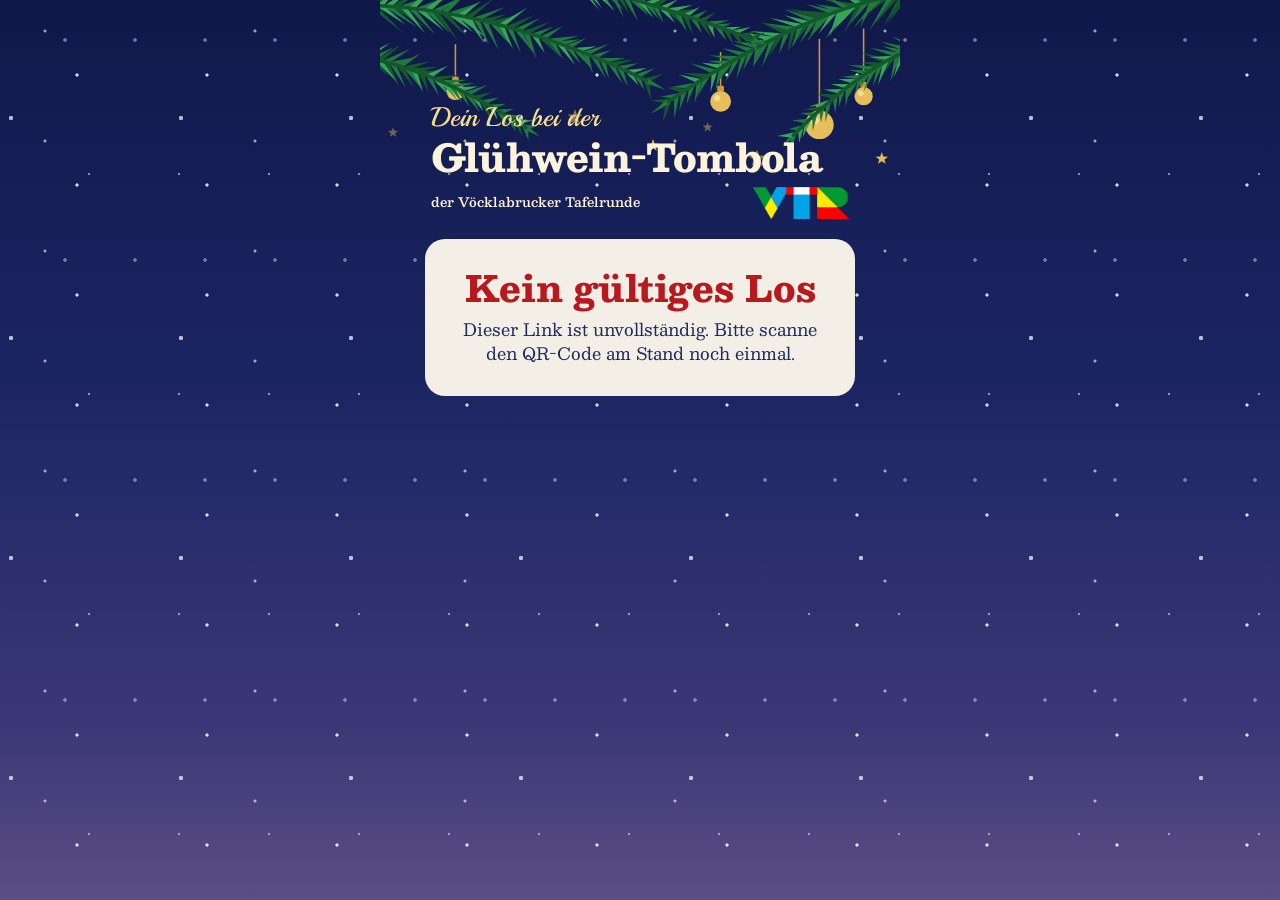
==== los.html @ bdd53aec "Glühwein-Tombola: Stand-App, Los-Seite und Gewinnerliste Co-Authored-By: Claude Fable 5.2 <noreply@a" ====
<!doctype html>
<html lang="de">
<head>
<meta charset="utf-8">
<meta name="viewport" content="width=device-width, initial-scale=1, viewport-fit=cover">
<meta name="theme-color" content="#10184A">
<meta name="robots" content="noindex">
<title>Dein Los</title>
<link rel="stylesheet" href="stil.css">
</head>
<body class="los">

<img class="zweige" src="motive/himmel.svg" alt="">

<header class="los-kopf">
  <p class="schwung">Dein Los bei der</p>
  <h1 class="block" id="titel">Tombola</h1>
  <p class="verein"><span id="verein"></span><img class="logo" src="motive/vtr-logo.png" alt="Logo VTR" width="502" height="168"></p>
</header>

<main class="karte ticket" id="karte" hidden>
  <div class="abriss">
    <span class="wort schwung">Dein Los</span>
    <span class="block ziffern" id="nr"></span>
  </div>

  <div class="rubbelfeld">
    <div class="ergebnis" id="ergebnis" aria-hidden="true">
      <div class="funken"><i></i><i></i><i></i><i></i><i></i><i></i><i></i><i></i></div>
      <div class="blasen"><i></i><i></i><i></i><i></i><i></i><i></i></div>
      <div class="motiv" id="motiv"></div>
      <div class="worte">
        <p class="dach" id="dach"></p>
        <p class="gross block" id="gross"></p>
        <p class="klein" id="klein" hidden></p>
      </div>
    </div>
    <canvas id="decke" aria-label="Rubbelfeld"></canvas>
  </div>
  <button class="antippen" id="antippen">Lieber antippen als rubbeln</button>

  <div class="details" id="details" hidden></div>
  <div class="fuss"><span>Prüfcode <b id="pruef"></b></span><span id="fussNr"></span></div>
  <div aria-live="polite" id="ansage" style="position:absolute;left:-9999px"></div>
</main>

<main class="karte" id="fehler" hidden>
  <div class="fehler">
    <p class="block">Kein gültiges Los</p>
    <p>Dieser Link ist unvollständig. Bitte scanne den QR-Code am Stand noch einmal.</p>
  </div>
</main>

<canvas id="konfetti" aria-hidden="true"></canvas>

<script src="daten.js"></script>
<script src="logik.js"></script>
<script src="los.js"></script>
</body>
</html>
---- stil.css ----
/* Aussehen wie der Flyer zum Glühweinstand: Nachtblau, Rot, Creme und Gold,
   Tannenzweige mit goldenen Kugeln, kräftige Blockschrift und eine Schreibschrift. */

@font-face { font-family: "Besley"; src: url("fonts/Besley-VF.ttf"); font-weight: 400 900; font-style: normal; font-display: swap; }
@font-face { font-family: "Playball"; src: url("fonts/Playball-Regular.ttf"); font-weight: 400; font-style: normal; font-display: swap; }

:root {
  --f-nacht: #1D2A5C;
  --f-nacht-tief: #10184A;
  --f-rot: #B8191F;
  --f-rot-tief: #97131A;
  --f-creme: #F3EFE6;
  --f-creme-hell: #FBF3DC;
  --f-papier: #FBF8F0;
  --f-gold: #E6BE5A;
  --f-gold-hell: #F6DC8C;
  --f-tanne: #1F7A3D;
  --f-tanne-tief: #14592C;
  --f-matt: #59628A;
  --f-linie: rgba(29, 42, 92, 0.16);
  --f-fokus: #00A2E8;
}

* { box-sizing: border-box; margin: 0; padding: 0; }
html { -webkit-text-size-adjust: 100%; }
body {
  background: var(--f-creme);
  color: var(--f-nacht);
  font-family: "Besley", Georgia, serif;
  font-size: 18px;
  line-height: 1.45;
  font-variant-numeric: lining-nums;
  min-height: 100vh;
  min-height: 100dvh;
}
button, input { font: inherit; color: inherit; }
[hidden] { display: none !important; }

.block { font-family: "Besley", Georgia, serif; font-weight: 800; line-height: 1.05; }
.schwung { font-family: "Playball", Georgia, serif; font-weight: 400; }
.matt { color: var(--f-matt); }
.ziffern { font-variant-numeric: lining-nums; }

/* ---------- Knöpfe ---------- */
.knopf {
  display: inline-flex; align-items: center; justify-content: center; gap: 0.5em;
  min-height: 52px; padding: 0.45em 1.2em;
  border: 2px solid var(--f-nacht); border-radius: 12px;
  background: var(--f-papier); color: var(--f-nacht);
  font-weight: 700; font-size: 1em;
  cursor: pointer; touch-action: manipulation;
  transition: transform 0.06s, filter 0.06s;
}
.knopf:active:not(:disabled) { transform: translateY(2px); filter: brightness(0.92); }
.knopf:disabled { opacity: 0.45; cursor: default; }
.knopf:focus-visible, .reiter button:focus-visible, input:focus-visible { outline: 3px solid var(--f-fokus); outline-offset: 3px; }
.knopf.rot { background: var(--f-rot); border-color: var(--f-rot); color: var(--f-creme-hell); }
.knopf.leise { min-height: 44px; border-width: 1.5px; border-color: rgba(29, 42, 92, 0.4); background: transparent; font-weight: 600; }

/* ============================================================ STAND */

/* Kopf: Nachthimmel mit Schnee, oben eine Girlande aus Tannenzweigen, unten eine Schneekante */
.stand .kopf {
  position: relative;
  display: flex; flex-wrap: wrap; align-items: flex-end; justify-content: space-between; gap: 14px 24px;
  padding: 64px clamp(16px, 3vw, 32px) 34px;
  color: var(--f-creme-hell);
  background:
    url("motive/girlande.svg") top center / max(100%, 900px) auto no-repeat,
    radial-gradient(circle, rgba(255, 255, 255, 0.8) 1.3px, transparent 1.9px) 12px 20px / 130px 110px,
    radial-gradient(circle, rgba(255, 255, 255, 0.5) 1px, transparent 1.6px) 44px 64px / 90px 70px,
    radial-gradient(circle, rgba(255, 255, 255, 0.6) 1.7px, transparent 2.3px) 96px 8px / 170px 90px,
    linear-gradient(180deg, #10184A 0%, #1F2A68 65%, #353577 100%);
}
.stand .kopf::after {
  content: ""; position: absolute; left: 0; right: 0; bottom: -1px; height: 20px;
  background: url("data:image/svg+xml,%3Csvg xmlns='http://www.w3.org/2000/svg' viewBox='0 0 1200 20' preserveAspectRatio='none'%3E%3Cpath fill='%23F3EFE6' d='M0,20V11C140,1 300,17 480,9S820,2 1000,10s150,4 200,1V20Z'/%3E%3C/svg%3E") bottom center / 100% 100% no-repeat;
}
.marke { display: flex; align-items: center; gap: 14px; }
.marke .logo { display: block; height: 44px; width: auto; }
.marke .schwung { font-size: 23px; line-height: 1; color: var(--f-gold-hell); }
.marke h1 { font-size: clamp(24px, 3.3vw, 36px); letter-spacing: -0.02em; white-space: nowrap; margin-top: 4px; }

.reiter { display: flex; gap: 4px; padding: 5px; border-radius: 999px; background: rgba(255, 255, 255, 0.13); }
.reiter button {
  min-height: 46px; padding: 0 1em; border: 0; border-radius: 999px; background: transparent; color: var(--f-creme-hell);
  font-weight: 700; font-size: 0.94em; cursor: pointer; touch-action: manipulation;
}
.reiter button[aria-selected="true"] { background: var(--f-creme-hell); color: var(--f-nacht); }
/* Am Handy: Titel und Reiter verkleinern, damit beides in die Breite passt */
@media (max-width: 560px) {
  .marke .logo { height: 32px; }
  .marke .schwung { font-size: 19px; }
  .marke h1 { font-size: calc((100vw - 150px) / 10.6); }
  .reiter { width: 100%; }
  .reiter button { flex: 1; padding: 0 0.3em; font-size: 0.8em; }
}

.hinweis {
  margin: 16px clamp(16px, 3vw, 32px) 0; padding: 12px 16px;
  border: 1.5px solid var(--f-linie); border-left: 8px solid var(--f-gold); border-radius: 14px; background: var(--f-papier);
  display: flex; flex-wrap: wrap; align-items: center; justify-content: space-between; gap: 10px 20px;
}
.hinweis.warn { border-left-color: var(--f-rot); }

.stand main { padding: clamp(16px, 3vw, 32px); max-width: 1100px; margin: 0 auto; }
.stand h2 { font-size: 0.95em; font-weight: 800; text-transform: uppercase; letter-spacing: 0.08em; color: var(--f-rot); margin: 30px 0 10px; }
.stand p.text { max-width: 62ch; margin: 8px 0; }

/* Verkauf: der große Knopf ist ein rotes Ticket wie am Flyer */
.verkauf-knopf {
  position: relative;
  display: flex; flex-direction: column; align-items: center; justify-content: center; gap: 10px;
  width: 100%; min-height: clamp(180px, 32vh, 300px);
  border: 0; border-radius: 24px;
  background: linear-gradient(180deg, #C4222A, var(--f-rot) 55%, var(--f-rot-tief)); color: var(--f-creme-hell);
  cursor: pointer; touch-action: manipulation;
  transition: transform 0.06s, filter 0.06s;
  -webkit-mask: radial-gradient(circle 20px at 0 50%, transparent 19px, #000 19.6px), radial-gradient(circle 20px at 100% 50%, transparent 19px, #000 19.6px);
  -webkit-mask-composite: source-in;
  mask: radial-gradient(circle 20px at 0 50%, transparent 19px, #000 19.6px), radial-gradient(circle 20px at 100% 50%, transparent 19px, #000 19.6px);
  mask-composite: intersect;
}
.verkauf-knopf::before { content: ""; position: absolute; inset: 14px 34px; border: 3px dashed rgba(251, 243, 220, 0.5); border-radius: 14px; pointer-events: none; }
.verkauf-knopf:active { transform: scale(0.99); filter: brightness(0.9); }
.verkauf-knopf:focus-visible { outline: 4px solid var(--f-gold-hell); outline-offset: -10px; }
.verkauf-knopf .block { font-size: clamp(34px, 9.2vw, 96px); }
.verkauf-knopf .preis { font-family: "Playball", Georgia, serif; font-size: clamp(24px, 3.6vw, 38px); line-height: 1; color: var(--f-gold-hell); }

.zahlen { display: grid; grid-template-columns: repeat(auto-fit, minmax(124px, 1fr)); gap: 14px; margin-top: 28px; }
.zahl { border: 1.5px solid var(--f-linie); border-radius: 16px; padding: 12px 16px; background: var(--f-papier); }
.zahl b { display: block; font-weight: 800; font-size: 40px; line-height: 1.05; }
.zahl span { font-size: 0.82em; color: var(--f-matt); }

.liste { list-style: none; border: 1.5px solid var(--f-linie); border-radius: 16px; background: var(--f-papier); overflow: hidden; }
.liste li { display: flex; align-items: center; justify-content: space-between; gap: 12px; padding: 10px 16px; }
.liste li + li { border-top: 1px solid var(--f-linie); }
.liste .leer { color: var(--f-matt); }
.liste .storno { text-decoration: line-through; color: var(--f-matt); }
.liste .nr { font-weight: 800; min-width: 5.2em; }
.liste .zeit { color: var(--f-matt); min-width: 3.6em; }
.liste .erg { flex: 1; }
.marke-g { color: var(--f-rot); font-weight: 700; }

/* Ziehung */
.toepfe { display: grid; grid-template-columns: repeat(auto-fit, minmax(320px, 1fr)); gap: 18px; }
.topf { border: 1.5px solid var(--f-linie); border-top: 8px solid var(--f-nacht); border-radius: 18px; background: var(--f-papier); padding: 16px 18px 18px; display: flex; flex-direction: column; gap: 10px; }
.topf h3 { font-size: 1.2em; font-weight: 800; line-height: 1.2; }
.topf .gezogen { list-style: none; display: flex; flex-direction: column; gap: 8px; }
.topf .gezogen li { display: flex; flex-wrap: wrap; align-items: center; justify-content: space-between; gap: 8px 10px; border-top: 2px dashed rgba(29, 42, 92, 0.3); padding-top: 8px; }
.topf .gezogen .nummer { font-weight: 800; font-size: 32px; line-height: 1.05; white-space: nowrap; color: var(--f-rot); }
.topf .gezogen .knopf { white-space: nowrap; padding: 0.3em 0.9em; font-size: 0.9em; }
.topf .knopf { margin-top: auto; }

.zeile { display: flex; flex-wrap: wrap; align-items: end; gap: 12px; margin: 10px 0; }
.feld { display: flex; flex-direction: column; gap: 4px; font-size: 0.86em; font-weight: 700; }
.feld input {
  min-height: 48px; padding: 0 12px; font-size: 1.15em; font-weight: 500;
  border: 2px solid rgba(29, 42, 92, 0.35); border-radius: 10px; background: #fff; width: 9em;
}
.feld input.breit { width: min(32em, 80vw); }
.feld input.kurz { width: 6em; }
.ergebnis-zeile { margin-top: 8px; padding: 12px 16px; border: 1.5px solid var(--f-linie); border-left: 10px solid var(--f-matt); border-radius: 14px; background: var(--f-papier); font-weight: 700; }
.ergebnis-zeile.gut { border-left-color: var(--f-tanne); }
.ergebnis-zeile.schlecht { border-left-color: var(--f-rot); }

.tabelle { width: 100%; max-width: 640px; border-collapse: collapse; }
.tabelle th, .tabelle td { text-align: left; padding: 6px 10px 6px 0; }
.tabelle th { font-size: 0.78em; text-transform: uppercase; letter-spacing: 0.06em; color: var(--f-matt); }
.tabelle td.r, .tabelle th.r { text-align: right; }
.tabelle input { min-height: 44px; width: 5em; padding: 0 10px; border: 2px solid rgba(29, 42, 92, 0.35); border-radius: 10px; background: #fff; }

/* Dialoge */
dialog {
  margin: auto; border: 0; border-radius: 24px;
  background: var(--f-creme); color: var(--f-nacht);
  box-shadow: 0 24px 60px rgba(0, 0, 0, 0.45);
  max-width: min(94vw, 900px); max-height: 94vh; overflow: auto;
}
dialog::backdrop { background: rgba(16, 24, 74, 0.93); }
.frage { padding: 26px; width: min(88vw, 480px); }
.frage p { font-size: 1.08em; margin-bottom: 22px; }
.frage .zeile { justify-content: flex-end; margin: 0; }

.los-dialog { padding: clamp(16px, 3vw, 28px); display: grid; grid-template-columns: minmax(240px, 1.1fr) minmax(240px, 1fr); gap: clamp(16px, 3vw, 32px); align-items: stretch; }
@media (max-width: 640px) { .los-dialog { grid-template-columns: 1fr; } }
.qr-seite { display: flex; flex-direction: column; align-items: center; gap: 12px; text-align: center; }
.qr-seite .block { font-size: clamp(28px, 4.2vw, 42px); color: var(--f-rot); }
.qr { width: min(100%, 52vh, 420px); aspect-ratio: 1; padding: 10px; border: 1.5px solid var(--f-linie); border-radius: 16px; background: #fff; }
.qr svg { display: block; width: 100%; height: 100%; }
.link-zeile { font-size: 0.66em; color: var(--f-matt); word-break: break-all; max-width: 34em; }
.seller-seite { display: flex; flex-direction: column; gap: 14px; }
.losnummer { font-size: 1.05em; }
.losnummer b { font-weight: 800; font-size: 50px; line-height: 1.05; display: block; }
/* Das Ergebnis am Tablet liegt wie am Handy unter Goldfolie und zeigt danach dieselben Farben. */
.verdeckt {
  flex: 1; min-height: 150px; display: flex; flex-direction: column; align-items: center; justify-content: center; gap: 6px;
  border: 0; border-radius: 16px; text-align: center; padding: 16px; color: var(--f-nacht);
  background: repeating-linear-gradient(135deg, rgba(255, 255, 255, 0.2) 0 9px, transparent 9px 34px), linear-gradient(135deg, #F3D98C, #D7AC4A 50%, #EDCF7C);
  outline: 2.5px dashed rgba(29, 42, 92, 0.5); outline-offset: -10px;
  cursor: pointer; touch-action: manipulation; font-weight: 800; font-size: 1.15em;
}
.verdeckt small { font-weight: 600; font-size: 0.72em; }
.verdeckt .block { font-size: clamp(26px, 3.6vw, 40px); }
.verdeckt.offen { outline: 0; cursor: default; font-size: 1em; background: #E6E0D1; box-shadow: inset 0 0 0 3px rgba(29, 42, 92, 0.14); }
.verdeckt.offen .block { color: var(--f-rot); }
.verdeckt.offen.gewinn { box-shadow: none; color: var(--f-creme-hell); background: linear-gradient(180deg, #131B50, #2B3076); }
.verdeckt.offen.gewinn .block { color: var(--f-gold-hell); }
.verdeckt.offen[data-art="gluehwein"] { background: linear-gradient(180deg, #C4222A, var(--f-rot-tief)); }
.verdeckt.offen[data-art="bier"] { background: linear-gradient(180deg, #22843F, var(--f-tanne-tief)); }
.seller-seite .zeile { margin: 0; }
.seller-seite .zeile .knopf.rot { flex: 1; }

/* ============================================================== LOS */
/* Die Los-Seite fürs Kundenhandy folgt dem Flyer zum Glühweinstand:
   Nachthimmel mit Schnee, Tannenzweige mit goldenen Kugeln, rotes Ticket, cremefarbenes Papier. */

body.los {
  position: relative; overflow-x: hidden;
  display: flex; flex-direction: column; align-items: center;
  padding: 0 14px 48px;
  background: none; color: var(--f-creme-hell);
  font-size: 17px;
}
html:has(body.los) { background: #10184A; }
body.los::before {
  content: ""; position: fixed; inset: 0; z-index: -2;
  background: linear-gradient(180deg, #10184A 0%, #1B2562 42%, #3A3776 80%, #5C4E85 100%);
}
/* Schnee: drei Lagen Punkte, die langsam nach unten wandern */
body.los::after {
  content: ""; position: fixed; inset: -220px 0 0 0; z-index: -1; pointer-events: none;
  background-image:
    radial-gradient(circle, rgba(255, 255, 255, 0.85) 1.3px, transparent 1.9px),
    radial-gradient(circle, rgba(255, 255, 255, 0.5) 1px, transparent 1.6px),
    radial-gradient(circle, rgba(255, 255, 255, 0.7) 1.9px, transparent 2.5px),
    radial-gradient(circle, rgba(255, 255, 255, 0.6) 1.2px, transparent 1.8px),
    radial-gradient(circle, rgba(255, 255, 255, 0.4) 1.5px, transparent 2.1px);
  /* Die Höhen teilen alle 220px – so läuft der Schneefall ohne Sprung durch. */
  background-size: 130px 110px, 90px 220px, 170px 220px, 210px 110px, 70px 220px;
  background-position: 12px 20px, 44px 64px, 96px 8px, 150px 86px, 30px 150px;
  animation: schneien 16s linear infinite;
}
@keyframes schneien { to { transform: translateY(220px); } }

.los .zweige { position: absolute; top: 0; left: 50%; transform: translateX(-50%); width: min(100%, 520px); pointer-events: none; }

.los-kopf { position: relative; width: min(100%, 430px); padding: 104px 6px 20px; }
.los-kopf .schwung { color: var(--f-gold-hell); font-size: 27px; line-height: 1; }
/* Der Titel soll in eine Zeile passen: Die Schrift ist rund 10,4-mal so breit wie hoch. */
.los-kopf h1 { font-size: min(38px, calc((100vw - 44px) / 10.4)); letter-spacing: -0.02em; white-space: nowrap; color: var(--f-creme-hell); margin-top: 6px; }
.los-kopf .verein { display: flex; flex-wrap: wrap; align-items: center; justify-content: space-between; gap: 8px 10px; margin-top: 10px; font-weight: 600; font-size: 13px; color: var(--f-creme-hell); }
.los-kopf .logo { display: block; height: 32px; width: auto; }

.los .karte { width: min(100%, 430px); border-radius: 20px; background: var(--f-creme); color: var(--f-nacht); overflow: hidden; }
/* Kerben links und rechts an der Abrisslinie, wie beim Ticket am Flyer */
.los .ticket {
  --kerbe: 80px;
  -webkit-mask: radial-gradient(circle 13px at 0 var(--kerbe), transparent 12px, #000 12.6px), radial-gradient(circle 13px at 100% var(--kerbe), transparent 12px, #000 12.6px);
  -webkit-mask-composite: source-in;
  mask: radial-gradient(circle 13px at 0 var(--kerbe), transparent 12px, #000 12.6px), radial-gradient(circle 13px at 100% var(--kerbe), transparent 12px, #000 12.6px);
  mask-composite: intersect;
}
.abriss {
  position: relative; height: 80px; padding: 0 clamp(16px, 6vw, 24px);
  display: flex; align-items: center; justify-content: space-between; gap: 12px;
  background: var(--f-rot); color: var(--f-creme-hell);
}
.abriss::after { content: ""; position: absolute; left: 20px; right: 20px; bottom: 0; border-bottom: 3px dashed rgba(251, 243, 220, 0.7); }
.abriss .wort { display: flex; align-items: center; gap: 8px; font-size: clamp(20px, 6.4vw, 26px); white-space: nowrap; color: var(--f-gold-hell); }
.abriss .wort::before { content: "★"; font-style: normal; font-size: 0.75em; color: var(--f-gold); }
.abriss .block { font-size: clamp(28px, 9vw, 36px); white-space: nowrap; }
.los .ziffern { font-variant-numeric: lining-nums; }

.rubbelfeld { position: relative; margin: 20px 18px 18px; aspect-ratio: 1 / 1; border-radius: 16px; overflow: hidden; background: var(--f-nacht); }
/* Wer nach dem Aufdecken weiterrubbelt, soll weder Text markieren noch das Flaschenbild "anfassen". */
.rubbelfeld, .rubbelfeld * { -webkit-user-select: none; user-select: none; -webkit-touch-callout: none; }
.rubbelfeld img { pointer-events: none; -webkit-user-drag: none; }
.rubbelfeld canvas { position: absolute; inset: 0; z-index: 2; width: 100%; height: 100%; touch-action: none; cursor: grab; transition: opacity 0.45s, transform 0.45s; }
.rubbelfeld canvas.weg { opacity: 0; transform: scale(1.18); pointer-events: none; }

/* Das Ergebnis unter der Rubbelschicht. data-art: imTopf · gewonnen · gluehwein · bier · niete · nichtGezogen */
.ergebnis {
  position: absolute; inset: 0; display: flex; flex-direction: column; align-items: center; justify-content: center; gap: 10px;
  padding: 16px; text-align: center;
  background: linear-gradient(180deg, #131B50, #2B3076); color: var(--f-creme-hell);
}
.ergebnis .motiv { width: 40%; height: 40%; }
.ergebnis .bild { display: block; width: 100%; height: 100%; overflow: visible; }
.ergebnis .worte { display: flex; flex-direction: column; align-items: inherit; gap: 6px; }
.ergebnis .dach { font-weight: 700; text-transform: uppercase; letter-spacing: 0.1em; font-size: 0.8em; }
.ergebnis .gross { font-size: clamp(30px, 10vw, 44px); color: var(--f-gold-hell); text-wrap: balance; hyphens: auto; overflow-wrap: break-word; }
.ergebnis .gross.lang { font-size: clamp(19px, 6.2vw, 27px); }
.ergebnis .klein { font-weight: 600; font-size: 0.95em; }

.ergebnis[data-art="gluehwein"] { background: linear-gradient(180deg, #C4222A, var(--f-rot-tief)); }
.ergebnis[data-art="gluehwein"] .motiv { width: 44%; height: 44%; }

.ergebnis[data-art="bier"] { flex-direction: row; gap: 14px; padding: 16px 18px; text-align: left; background: linear-gradient(180deg, #22843F, var(--f-tanne-tief)); }
.ergebnis[data-art="bier"] .motiv { flex: none; width: 34%; height: 90%; padding: 12px 8px 8px; border-radius: 999px 999px 16px 16px; background: #F8F3E7; }
.ergebnis[data-art="bier"] .motiv img { display: block; width: 100%; height: 100%; object-fit: contain; mix-blend-mode: multiply; }
.ergebnis[data-art="bier"] .worte { align-items: flex-start; min-width: 0; }
.ergebnis[data-art="bier"] .gross { font-size: clamp(22px, 7.4vw, 32px); }

.ergebnis[data-stufe="still"] { background: #E6E0D1; color: var(--f-nacht); box-shadow: inset 0 0 0 3px rgba(29, 42, 92, 0.14); border-radius: 16px; }
.ergebnis[data-stufe="still"] .motiv { width: 62%; height: 36%; }
.ergebnis[data-stufe="still"] .gross { color: var(--f-rot); }

.antippen { display: block; margin: -4px auto 12px; min-height: 44px; padding: 0 14px; border: 0; background: none; text-decoration: underline; text-underline-offset: 3px; color: rgba(29, 42, 92, 0.75); cursor: pointer; }
.details { padding: 0 22px 20px; display: flex; flex-direction: column; gap: 10px; }
.details .merken { border-left: 6px solid var(--f-gold); border-radius: 10px; padding: 10px 14px; background: #FBF8F0; font-size: 0.95em; }
.details a:not(.knopf), .gewinn-seite a:not(.knopf) { color: var(--f-rot); font-weight: 700; overflow-wrap: anywhere; }
.klein-text { font-size: 0.86em; color: var(--f-matt); }
/* Kasten "Nicht bei der Ziehung dabei?": Los per E-Mail oder WhatsApp an den Verein schicken */
.kontakt { display: flex; flex-direction: column; gap: 8px; padding: 14px 16px 16px; border: 1.5px solid var(--f-linie); border-radius: 14px; background: var(--f-papier); }
.kontakt h2 { font-size: 1.02em; font-weight: 800; line-height: 1.25; }
.kontakt .knoepfe { display: flex; flex-wrap: wrap; gap: 8px; margin-top: 2px; }
.kontakt .knopf { flex: 1 1 auto; min-height: 48px; text-decoration: none; font-size: 0.94em; }
.kontakt small { font-size: 0.78em; line-height: 1.35; color: var(--f-matt); }

/* Seite mit den Gewinnnummern */
.gewinn-seite { display: flex; flex-direction: column; gap: 16px; padding: 22px 22px 24px; }
.gewinnliste { list-style: none; }
.gewinnliste li { display: flex; flex-direction: column; gap: 4px; padding: 12px 0; border-top: 2px dashed rgba(29, 42, 92, 0.25); }
.gewinnliste li:last-child { border-bottom: 2px dashed rgba(29, 42, 92, 0.25); }
.gewinnliste .preis { font-weight: 700; }
.gewinnliste .nummern { display: flex; flex-wrap: wrap; gap: 4px 18px; font-size: 30px; color: var(--f-rot); }
.gewinnliste .offen { font-size: 0.9em; color: var(--f-matt); }
.nummer-pruefen h2 { font-size: 1.02em; font-weight: 800; }
.nummer-pruefen .zeile { margin-bottom: 0; }
.listen-qr { display: flex; flex-wrap: wrap; align-items: center; gap: 16px; margin: 10px 0; }
.listen-qr .qr { width: 190px; }
.listen-qr .link-zeile { font-size: 0.9em; max-width: 30em; }

.fuss { border-top: 3px dashed rgba(29, 42, 92, 0.3); padding: 12px 22px 14px; display: flex; justify-content: space-between; gap: 12px; font-size: 0.9em; }
.fuss b { letter-spacing: 0.14em; }
.fehler { padding: 30px 22px; text-align: center; }
.fehler .block { font-size: 36px; color: var(--f-rot); margin-bottom: 10px; }

#konfetti { position: fixed; inset: 0; z-index: 5; width: 100%; height: 100%; pointer-events: none; }

/* ---------------------------------------------- Auftritt nach dem Rubbeln */
/* .offen     = Ergebnis ist aufgedeckt (auch beim späteren Wiederöffnen): ruhige Dauerbewegung.
   .auftritt  = gerade eben aufgerubbelt: einmaliger Auftritt. Ausgelöst in los.js.
   data-stufe = still (Niete) · klein (Glühwein) · gross (im Lostopf) · haupt (gezogen). */

.ergebnis > * { position: relative; z-index: 1; }
.ergebnis .gross, .ergebnis .motiv { will-change: transform; }

/* Strahlen hinter dem Stern */
.ergebnis[data-stufe="gross"]::before, .ergebnis[data-stufe="haupt"]::before {
  content: ""; position: absolute; left: 50%; top: 50%; width: 160%; aspect-ratio: 1 / 1; margin: -80% 0 0 -80%;
  border-radius: 50%;
  background: repeating-conic-gradient(rgba(255, 255, 255, 0.075) 0 9deg, transparent 9deg 18deg);
  opacity: 0; transition: opacity 0.7s;
}
.ergebnis.offen[data-stufe="gross"]::before, .ergebnis.offen[data-stufe="haupt"]::before {
  opacity: 1; animation: drehen 50s linear infinite;
}

/* Funkelnde Sternchen rund um den Preis */
.ergebnis .funken { position: absolute; inset: 0; display: none; }
.ergebnis.offen[data-stufe="gross"] .funken, .ergebnis.offen[data-stufe="haupt"] .funken { display: block; }
.funken i {
  position: absolute; width: 20px; height: 20px; background: var(--f-gold-hell); transform: scale(0);
  clip-path: polygon(50% 0, 61% 39%, 100% 50%, 61% 61%, 50% 100%, 39% 61%, 0 50%, 39% 39%);
  animation: funkeln 2.2s ease-in-out infinite;
}
.funken i:nth-child(1) { left: 9%;  top: 12%; animation-delay: 0s; }
.funken i:nth-child(2) { left: 80%; top: 9%;  animation-delay: 0.5s; width: 26px; height: 26px; }
.funken i:nth-child(3) { left: 87%; top: 44%; animation-delay: 1.1s; width: 14px; height: 14px; }
.funken i:nth-child(4) { left: 6%;  top: 50%; animation-delay: 1.6s; width: 14px; height: 14px; }
.funken i:nth-child(5) { left: 14%; top: 84%; animation-delay: 0.8s; width: 24px; height: 24px; }
.funken i:nth-child(6) { left: 78%; top: 82%; animation-delay: 0.2s; }
.funken i:nth-child(7) { left: 26%; top: 24%; animation-delay: 1.3s; width: 12px; height: 12px; background: #fff; }
.funken i:nth-child(8) { left: 68%; top: 27%; animation-delay: 1.9s; width: 12px; height: 12px; background: #fff; }

/* Lostopf und Hauptgewinn: Stern wirbelt, Preis wird aufgestempelt, die Karte bebt kurz */
.ergebnis.offen[data-stufe="gross"] .motiv, .ergebnis.offen[data-stufe="haupt"] .motiv { animation: pulsieren 2.4s ease-in-out infinite; }
.ergebnis.auftritt[data-stufe="gross"] .motiv, .ergebnis.auftritt[data-stufe="haupt"] .motiv {
  animation: wirbeln 1s cubic-bezier(0.3, 0.7, 0.3, 1), pulsieren 2.4s ease-in-out 1s infinite;
}
.ergebnis.auftritt[data-stufe="gross"] .gross { animation: stempeln 0.75s cubic-bezier(0.3, 0.7, 0.3, 1) 0.15s; }
.ergebnis.auftritt[data-stufe="haupt"] .gross { animation: stempeln 0.75s cubic-bezier(0.3, 0.7, 0.3, 1) 0.15s, pulsieren 1.6s ease-in-out 0.9s infinite; }
.ergebnis.offen[data-stufe="haupt"]:not(.auftritt) .gross { animation: pulsieren 1.6s ease-in-out infinite; }
.karte.wumms { animation: beben 0.55s 0.2s; }

/* Glühwein und Schnaitl: Häferl oder Flasche prosten zu; Dampf steigt, Bläschen perlen */
.dampf { transform-box: fill-box; transform-origin: 50% 100%; }
.dampf:nth-child(2) { animation-delay: -0.9s; }
.dampf:nth-child(3) { animation-delay: -1.8s; }
.ergebnis.offen .dampf { animation-name: dampfen; animation-duration: 2.7s; animation-timing-function: ease-in-out; animation-iteration-count: infinite; }
.ergebnis[data-stufe="klein"] .motiv { transform-origin: 50% 85%; }
.ergebnis .blasen { position: absolute; inset: 0; z-index: 0; display: none; }
.ergebnis.offen[data-art="bier"] .blasen { display: block; }
.blasen i { position: absolute; bottom: -14px; width: 10px; height: 10px; border: 2px solid rgba(255, 255, 255, 0.5); border-radius: 50%; opacity: 0; animation: perlen 3.4s ease-in infinite; }
.blasen i:nth-child(1) { left: 50%; animation-delay: 0s; }
.blasen i:nth-child(2) { left: 62%; animation-delay: -1.2s; width: 7px; height: 7px; }
.blasen i:nth-child(3) { left: 74%; animation-delay: -2.3s; width: 13px; height: 13px; }
.blasen i:nth-child(4) { left: 86%; animation-delay: -0.6s; width: 6px; height: 6px; }
.blasen i:nth-child(5) { left: 93%; animation-delay: -1.8s; }
.blasen i:nth-child(6) { left: 56%; animation-delay: -2.9s; width: 6px; height: 6px; }
.ergebnis.auftritt[data-stufe="klein"] .motiv { animation: prosten 1.3s ease-in-out; }
.ergebnis.auftritt[data-stufe="klein"] .gross { animation: stempeln-leicht 0.6s ease-out 0.2s; }

/* Niete: der Zweig wiegt sich, das Wort setzt sich mit einem kleinen Ruck */
.ergebnis[data-stufe="still"] .motiv { transform-origin: 8% 80%; }
.ergebnis.offen[data-stufe="still"] .motiv { animation: wiegen-leise 5s ease-in-out infinite; }
.ergebnis.auftritt[data-stufe="still"] .motiv { animation: wiegen 1.8s ease-in-out, wiegen-leise 5s ease-in-out 1.8s infinite; }
.ergebnis.auftritt[data-stufe="still"] .gross { animation: stempeln-leicht 0.5s ease-out 0.1s; }

/* Der Text unter dem Los rückt nach */
.details.auftritt > * { animation: nachruecken 0.5s ease-out both; }
.details.auftritt > :nth-child(1) { animation-delay: 0.35s; }
.details.auftritt > :nth-child(2) { animation-delay: 0.5s; }
.details.auftritt > :nth-child(3) { animation-delay: 0.65s; }
.details.auftritt > :nth-child(n+4) { animation-delay: 0.8s; }

@keyframes drehen { to { transform: rotate(360deg); } }
@keyframes funkeln {
  0%, 100% { transform: scale(0) rotate(0deg); }
  50% { transform: scale(1) rotate(45deg); }
}
@keyframes pulsieren {
  0%, 100% { transform: scale(1); }
  50% { transform: scale(1.07); }
}
@keyframes wirbeln {
  0% { transform: scale(1) rotate(0deg); }
  35% { transform: scale(1.9) rotate(140deg); }
  70% { transform: scale(0.9) rotate(340deg); }
  100% { transform: scale(1) rotate(360deg); }
}
@keyframes stempeln {
  0% { transform: scale(1); }
  25% { transform: scale(1.5) rotate(-5deg); }
  55% { transform: scale(0.92) rotate(1.5deg); }
  78% { transform: scale(1.05) rotate(-0.5deg); }
  100% { transform: scale(1); }
}
@keyframes stempeln-leicht {
  0% { transform: scale(1); }
  35% { transform: scale(1.16) rotate(-3deg); }
  70% { transform: scale(0.98) rotate(0.5deg); }
  100% { transform: scale(1); }
}
@keyframes beben {
  0%, 100% { transform: translate(0, 0); }
  15% { transform: translate(-6px, 3px) rotate(-0.7deg); }
  30% { transform: translate(6px, -3px) rotate(0.7deg); }
  45% { transform: translate(-4px, 2px) rotate(-0.4deg); }
  60% { transform: translate(3px, -1px) rotate(0.3deg); }
  80% { transform: translate(-1px, 1px); }
}
@keyframes dampfen {
  0%, 100% { transform: skewX(0deg) scaleY(1); }
  25% { transform: skewX(6deg) scaleY(1.07); }
  75% { transform: skewX(-6deg) scaleY(0.95); }
}
@keyframes perlen {
  0% { transform: translate(0, 0); opacity: 0; }
  12% { opacity: 1; }
  50% { transform: translate(6px, -180px); }
  100% { transform: translate(-4px, -360px); opacity: 0; }
}
@keyframes prosten {
  0%, 100% { transform: translateY(0) rotate(0deg); }
  18% { transform: translateY(-12%) rotate(-11deg); }
  40% { transform: translateY(-4%) rotate(9deg); }
  60% { transform: translateY(0) rotate(-5deg); }
  80% { transform: rotate(2deg); }
}
@keyframes wiegen {
  0%, 100% { transform: rotate(0deg); }
  15% { transform: rotate(-10deg); }
  38% { transform: rotate(7deg); }
  60% { transform: rotate(-4deg); }
  80% { transform: rotate(2deg); }
}
@keyframes wiegen-leise {
  0%, 100% { transform: rotate(0deg); }
  50% { transform: rotate(-2.5deg); }
}
@keyframes nachruecken {
  from { opacity: 0; transform: translateY(12px); }
  to { opacity: 1; transform: none; }
}

@media (prefers-reduced-motion: reduce) {
  * { transition: none !important; animation: none !important; }
}
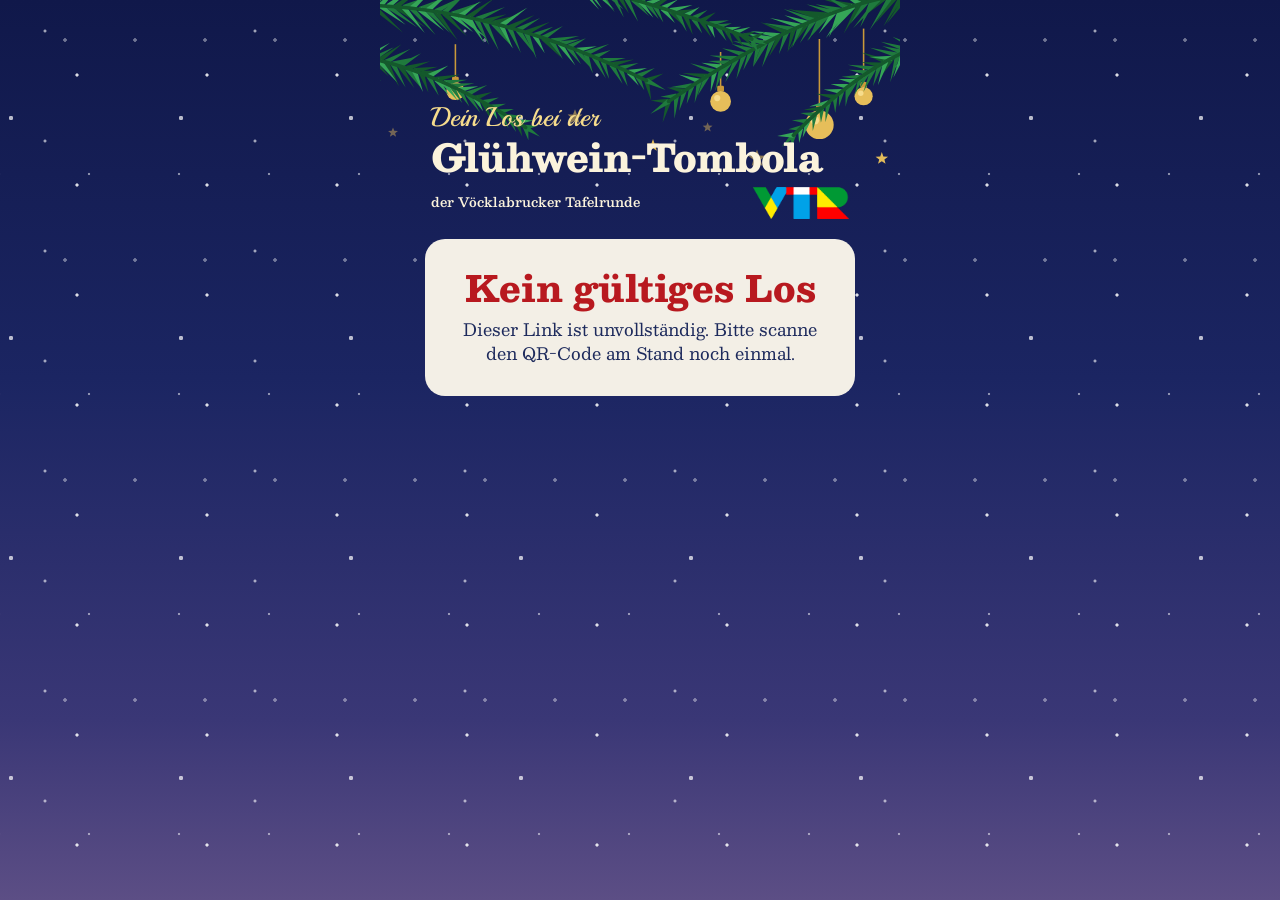
==== commit b0fe33ba: "Los-Seite: beim Rubbeln fliegen Folienkrümel weg, feines Kribbeln am Handy Co-Authored-By: Claude Fa" ====
--- a/los.html
+++ b/los.html
@@ -51,6 +51,7 @@
   </div>
 </main>
 
+<canvas id="spaene" aria-hidden="true"></canvas>
 <canvas id="konfetti" aria-hidden="true"></canvas>
 
 <script src="daten.js"></script>
--- a/stil.css
+++ b/stil.css
@@ -338,6 +338,8 @@
 .fehler .block { font-size: 36px; color: var(--f-rot); margin-bottom: 10px; }
 
 #konfetti { position: fixed; inset: 0; z-index: 5; width: 100%; height: 100%; pointer-events: none; }
+/* Folienkrümel, die beim Rubbeln wegfliegen – über dem Los, damit sie auch über den Rand des Feldes fallen können. */
+#spaene { position: fixed; inset: 0; z-index: 4; width: 100%; height: 100%; pointer-events: none; }
 
 /* ---------------------------------------------- Auftritt nach dem Rubbeln */
 /* .offen     = Ergebnis ist aufgedeckt (auch beim späteren Wiederöffnen): ruhige Dauerbewegung.
@@ -489,3 +491,21 @@
 @media (prefers-reduced-motion: reduce) {
   * { transition: none !important; animation: none !important; }
 }
+
+.nur-hier { margin: 0.8rem 0.2rem 0; }
+
+/* ---------- Mehrere Geräte: Zustand der gemeinsamen Liste ---------- */
+.hinweis.status { font-size: 0.86em; padding-top: 8px; padding-bottom: 8px; border-left-color: var(--f-tanne); }
+.hinweis.status.warn { border-left-color: var(--f-rot); }
+.liste .spaet { color: var(--f-rot); font-weight: 700; }
+.liste .geraet { font-weight: 800; flex: 1; }
+.frage .feld { margin-bottom: 18px; }
+.frage .feld input.breit { width: 100%; }
+.team-dialog { padding: clamp(18px, 3vw, 28px); display: flex; flex-direction: column; align-items: center; gap: 10px; text-align: center; max-width: 30em; }
+.team-dialog .block { font-size: clamp(24px, 4vw, 34px); color: var(--f-rot); }
+.team-dialog .qr { width: min(100%, 46vh, 320px); }
+.team-code { font-weight: 800; font-size: clamp(18px, 4.6vw, 28px); letter-spacing: 0.06em; white-space: nowrap; }
+@media (max-width: 560px) {
+  #geraeteListe li { flex-wrap: wrap; gap: 2px 12px; }
+  #geraeteListe .geraet { flex-basis: 100%; }
+}
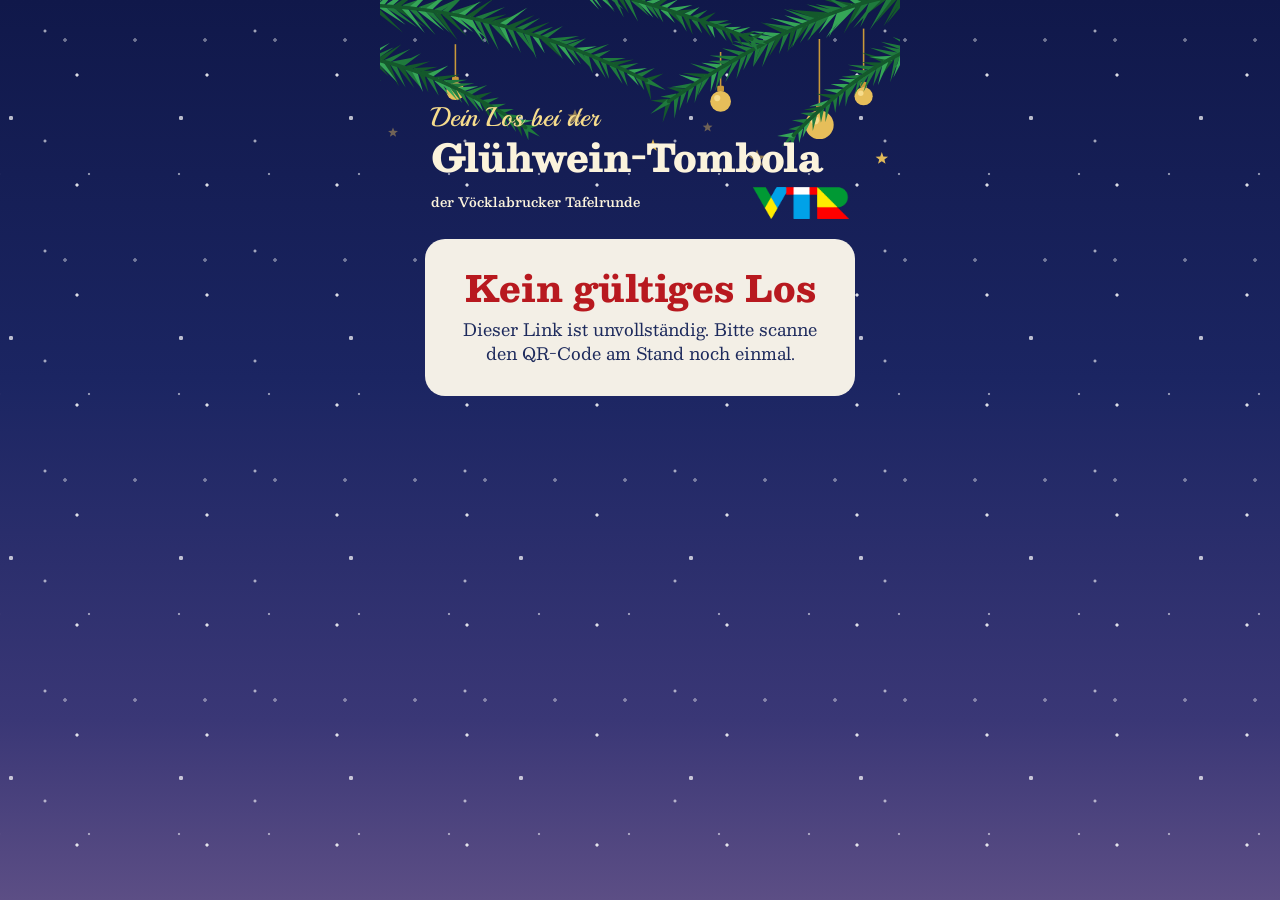
==== commit 3e05ebfe: "Los-Seite: Topf-Los als Bild speichern, Hinweis auf die Gewinnnummern entfernt Bei einem Los im Topf" ====
--- a/los.html
+++ b/los.html
@@ -56,6 +56,7 @@
 
 <script src="daten.js"></script>
 <script src="logik.js"></script>
+<script src="qr.js"></script>
 <script src="los.js"></script>
 </body>
 </html>
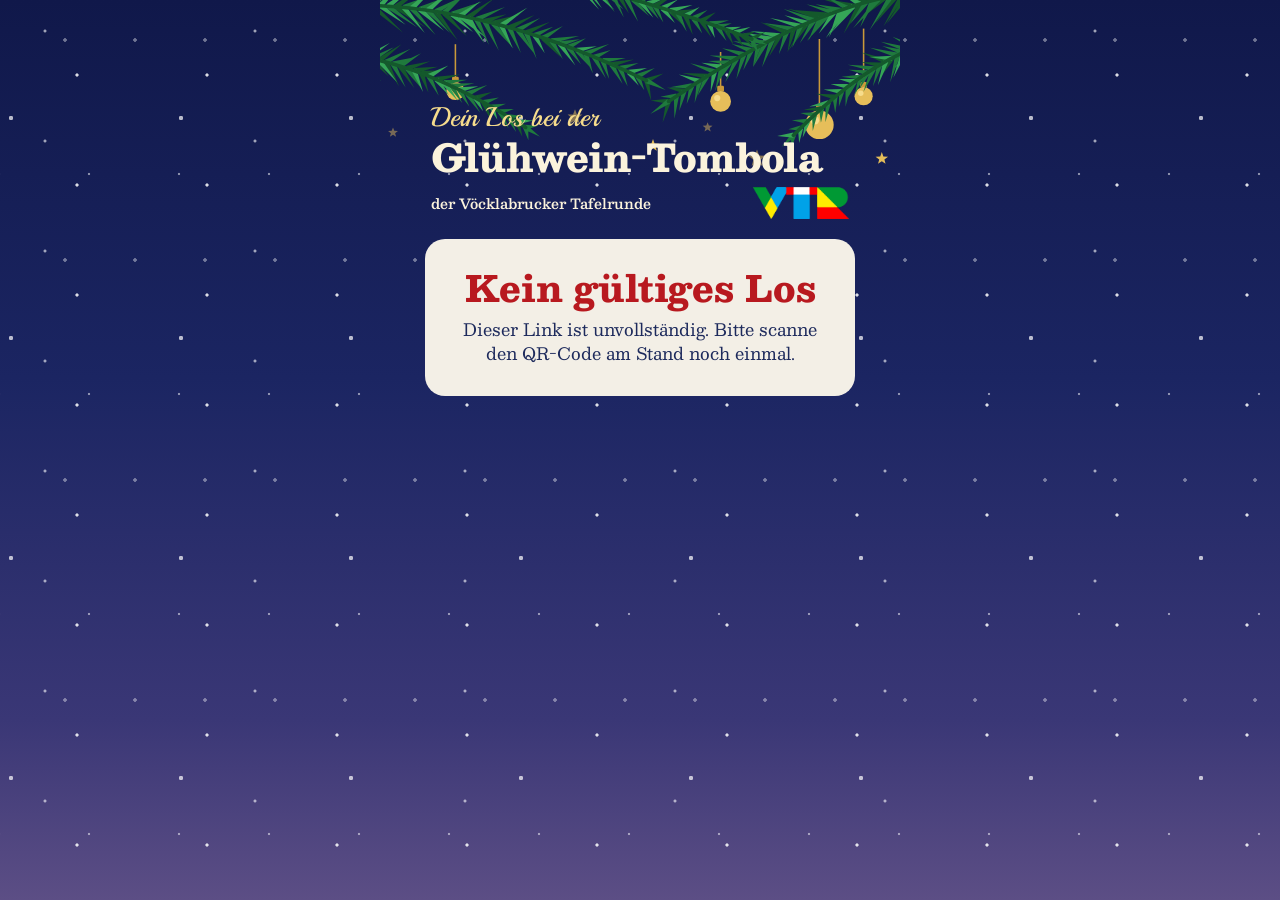
==== commit a5f980c7: "UI- und UX-Review: Bedienung, Lesbarkeit und Handy-Tauglichkeit verbessert - Zuletzt verkaufte Lose " ====
--- a/los.html
+++ b/los.html
@@ -6,6 +6,10 @@
 <meta name="theme-color" content="#10184A">
 <meta name="robots" content="noindex">
 <title>Dein Los</title>
+<link rel="icon" href="motive/icon-192.png" type="image/png">
+<link rel="apple-touch-icon" href="motive/apple-touch-icon.png">
+<link rel="preload" href="fonts/Besley-VF.ttf" as="font" type="font/ttf" crossorigin>
+<link rel="preload" href="fonts/Playball-Regular.ttf" as="font" type="font/ttf" crossorigin>
 <link rel="stylesheet" href="stil.css">
 </head>
 <body class="los">
@@ -35,7 +39,7 @@
         <p class="klein" id="klein" hidden></p>
       </div>
     </div>
-    <canvas id="decke" aria-label="Rubbelfeld"></canvas>
+    <canvas id="decke" role="img" aria-label="Rubbelfeld: mit dem Finger freirubbeln oder darunter „Lieber antippen“ wählen"></canvas>
   </div>
   <button class="antippen" id="antippen">Lieber antippen als rubbeln</button>
 
--- a/stil.css
+++ b/stil.css
@@ -48,12 +48,21 @@
   border: 2px solid var(--f-nacht); border-radius: 12px;
   background: var(--f-papier); color: var(--f-nacht);
   font-weight: 700; font-size: 1em;
-  cursor: pointer; touch-action: manipulation;
+  cursor: pointer; touch-action: manipulation; transition: transform 0.12s, filter 0.12s;
   transition: transform 0.06s, filter 0.06s;
 }
 .knopf:active:not(:disabled) { transform: translateY(2px); filter: brightness(0.92); }
 .knopf:disabled { opacity: 0.45; cursor: default; }
-.knopf:focus-visible, .reiter button:focus-visible, input:focus-visible { outline: 3px solid var(--f-fokus); outline-offset: 3px; }
+/* Wer mit Tastatur bedient, sieht an jedem Knopf, Link und Feld, wo er gerade steht. */
+button:focus-visible, a:focus-visible, input:focus-visible, canvas:focus-visible { outline: 3px solid var(--f-fokus); outline-offset: 3px; }
+.knopf.gefahr { border-color: var(--f-rot); color: var(--f-rot); }
+/* Mit Maus oder Trackpad antwortet jeder Knopf auf den Zeiger. */
+@media (hover: hover) {
+  .knopf:hover:not(:disabled) { transform: translateY(-1px); filter: brightness(0.96); }
+  .reiter button:hover:not([aria-selected="true"]) { background: rgba(251, 243, 220, 0.16); }
+  .verkauf-knopf:hover { filter: brightness(1.06); }
+  .liste .eintrag:hover { background: rgba(29, 42, 92, 0.05); }
+}
 .knopf.rot { background: var(--f-rot); border-color: var(--f-rot); color: var(--f-creme-hell); }
 .knopf.leise { min-height: 44px; border-width: 1.5px; border-color: rgba(29, 42, 92, 0.4); background: transparent; font-weight: 600; }
 
@@ -63,7 +72,7 @@
 .stand .kopf {
   position: relative;
   display: flex; flex-wrap: wrap; align-items: flex-end; justify-content: space-between; gap: 14px 24px;
-  padding: 64px clamp(16px, 3vw, 32px) 34px;
+  padding: calc(64px + env(safe-area-inset-top)) max(clamp(16px, 3vw, 32px), env(safe-area-inset-right)) 34px max(clamp(16px, 3vw, 32px), env(safe-area-inset-left));
   color: var(--f-creme-hell);
   background:
     url("motive/girlande.svg") top center / max(100%, 900px) auto no-repeat,
@@ -97,13 +106,16 @@
 }
 
 .hinweis {
-  margin: 16px clamp(16px, 3vw, 32px) 0; padding: 12px 16px;
+  margin: 16px max(clamp(16px, 3vw, 32px), env(safe-area-inset-right)) 0 max(clamp(16px, 3vw, 32px), env(safe-area-inset-left)); padding: 12px 16px;
   border: 1.5px solid var(--f-linie); border-left: 8px solid var(--f-gold); border-radius: 14px; background: var(--f-papier);
   display: flex; flex-wrap: wrap; align-items: center; justify-content: space-between; gap: 10px 20px;
 }
 .hinweis.warn { border-left-color: var(--f-rot); }
 
-.stand main { padding: clamp(16px, 3vw, 32px); max-width: 1100px; margin: 0 auto; }
+.stand main {
+  padding: clamp(16px, 3vw, 32px) max(clamp(16px, 3vw, 32px), env(safe-area-inset-right)) calc(clamp(16px, 3vw, 32px) + env(safe-area-inset-bottom)) max(clamp(16px, 3vw, 32px), env(safe-area-inset-left));
+  max-width: 1100px; margin: 0 auto;
+}
 .stand h2 { font-size: 0.95em; font-weight: 800; text-transform: uppercase; letter-spacing: 0.08em; color: var(--f-rot); margin: 30px 0 10px; }
 .stand p.text { max-width: 62ch; margin: 8px 0; }
 
@@ -136,6 +148,13 @@
 .liste li { display: flex; align-items: center; justify-content: space-between; gap: 12px; padding: 10px 16px; }
 .liste li + li { border-top: 1px solid var(--f-linie); }
 .liste .leer { color: var(--f-matt); }
+.liste li:has(> .eintrag) { padding: 0; }
+.liste .eintrag {
+  display: flex; align-items: center; justify-content: space-between; gap: 12px; width: 100%; min-height: 48px; padding: 10px 16px;
+  border: 0; background: none; color: inherit; font: inherit; text-align: left; cursor: pointer; touch-action: manipulation;
+}
+.liste .eintrag::after { content: "›"; font-size: 1.3em; line-height: 1; color: var(--f-matt); }
+.liste .eintrag:focus-visible { outline-offset: -4px; }
 .liste .storno { text-decoration: line-through; color: var(--f-matt); }
 .liste .nr { font-weight: 800; min-width: 5.2em; }
 .liste .zeit { color: var(--f-matt); min-width: 3.6em; }
@@ -188,7 +207,7 @@
 .qr-seite .block { font-size: clamp(28px, 4.2vw, 42px); color: var(--f-rot); }
 .qr { width: min(100%, 52vh, 420px); aspect-ratio: 1; padding: 10px; border: 1.5px solid var(--f-linie); border-radius: 16px; background: #fff; }
 .qr svg { display: block; width: 100%; height: 100%; }
-.link-zeile { font-size: 0.66em; color: var(--f-matt); word-break: break-all; max-width: 34em; }
+.link-zeile { font-size: 0.76em; color: var(--f-matt); word-break: break-all; max-width: 34em; }
 .seller-seite { display: flex; flex-direction: column; gap: 14px; }
 .losnummer { font-size: 1.05em; }
 .losnummer b { font-weight: 800; font-size: 50px; line-height: 1.05; display: block; }
@@ -200,7 +219,7 @@
   outline: 2.5px dashed rgba(29, 42, 92, 0.5); outline-offset: -10px;
   cursor: pointer; touch-action: manipulation; font-weight: 800; font-size: 1.15em;
 }
-.verdeckt small { font-weight: 600; font-size: 0.72em; }
+.verdeckt small { font-weight: 600; font-size: 0.8em; }
 .verdeckt .block { font-size: clamp(26px, 3.6vw, 40px); }
 .verdeckt.offen { outline: 0; cursor: default; font-size: 1em; background: #E6E0D1; box-shadow: inset 0 0 0 3px rgba(29, 42, 92, 0.14); }
 .verdeckt.offen .block { color: var(--f-rot); }
@@ -218,7 +237,7 @@
 body.los {
   position: relative; overflow-x: hidden;
   display: flex; flex-direction: column; align-items: center;
-  padding: 0 14px 48px;
+  padding: env(safe-area-inset-top) max(14px, env(safe-area-inset-right)) calc(48px + env(safe-area-inset-bottom)) max(14px, env(safe-area-inset-left));
   background: none; color: var(--f-creme-hell);
   font-size: 17px;
 }
@@ -249,7 +268,7 @@
 .los-kopf .schwung { color: var(--f-gold-hell); font-size: 27px; line-height: 1; }
 /* Der Titel soll in eine Zeile passen: Die Schrift ist rund 10,4-mal so breit wie hoch. */
 .los-kopf h1 { font-size: min(38px, calc((100vw - 44px) / 10.4)); letter-spacing: -0.02em; white-space: nowrap; color: var(--f-creme-hell); margin-top: 6px; }
-.los-kopf .verein { display: flex; flex-wrap: wrap; align-items: center; justify-content: space-between; gap: 8px 10px; margin-top: 10px; font-weight: 600; font-size: 13px; color: var(--f-creme-hell); }
+.los-kopf .verein { display: flex; flex-wrap: wrap; align-items: center; justify-content: space-between; gap: 8px 10px; margin-top: 10px; font-weight: 600; font-size: 14px; color: var(--f-creme-hell); }
 .los-kopf .logo { display: block; height: 32px; width: auto; }
 
 .los .karte { width: min(100%, 430px); border-radius: 20px; background: var(--f-creme); color: var(--f-nacht); overflow: hidden; }
@@ -309,28 +328,14 @@
 .antippen { display: block; margin: -4px auto 12px; min-height: 44px; padding: 0 14px; border: 0; background: none; text-decoration: underline; text-underline-offset: 3px; color: rgba(29, 42, 92, 0.75); cursor: pointer; }
 .details { padding: 0 22px 20px; display: flex; flex-direction: column; gap: 10px; }
 .details .merken { border-left: 6px solid var(--f-gold); border-radius: 10px; padding: 10px 14px; background: #FBF8F0; font-size: 0.95em; }
-.details a:not(.knopf), .gewinn-seite a:not(.knopf) { color: var(--f-rot); font-weight: 700; overflow-wrap: anywhere; }
+.details a:not(.knopf) { color: var(--f-rot); font-weight: 700; overflow-wrap: anywhere; }
 .klein-text { font-size: 0.86em; color: var(--f-matt); }
 /* Kasten "Nicht bei der Ziehung dabei?": Los per E-Mail oder WhatsApp an den Verein schicken */
 .kontakt { display: flex; flex-direction: column; gap: 8px; padding: 14px 16px 16px; border: 1.5px solid var(--f-linie); border-radius: 14px; background: var(--f-papier); }
 .kontakt h2 { font-size: 1.02em; font-weight: 800; line-height: 1.25; }
 .kontakt .knoepfe { display: flex; flex-wrap: wrap; gap: 8px; margin-top: 2px; }
 .kontakt .knopf { flex: 1 1 auto; min-height: 48px; text-decoration: none; font-size: 0.94em; }
-.kontakt small { font-size: 0.78em; line-height: 1.35; color: var(--f-matt); }
-
-/* Seite mit den Gewinnnummern */
-.gewinn-seite { display: flex; flex-direction: column; gap: 16px; padding: 22px 22px 24px; }
-.gewinnliste { list-style: none; }
-.gewinnliste li { display: flex; flex-direction: column; gap: 4px; padding: 12px 0; border-top: 2px dashed rgba(29, 42, 92, 0.25); }
-.gewinnliste li:last-child { border-bottom: 2px dashed rgba(29, 42, 92, 0.25); }
-.gewinnliste .preis { font-weight: 700; }
-.gewinnliste .nummern { display: flex; flex-wrap: wrap; gap: 4px 18px; font-size: 30px; color: var(--f-rot); }
-.gewinnliste .offen { font-size: 0.9em; color: var(--f-matt); }
-.nummer-pruefen h2 { font-size: 1.02em; font-weight: 800; }
-.nummer-pruefen .zeile { margin-bottom: 0; }
-.listen-qr { display: flex; flex-wrap: wrap; align-items: center; gap: 16px; margin: 10px 0; }
-.listen-qr .qr { width: 190px; }
-.listen-qr .link-zeile { font-size: 0.9em; max-width: 30em; }
+.kontakt small { font-size: 0.84em; line-height: 1.35; color: var(--f-matt); }
 
 .fuss { border-top: 3px dashed rgba(29, 42, 92, 0.3); padding: 12px 22px 14px; display: flex; justify-content: space-between; gap: 12px; font-size: 0.9em; }
 .fuss b { letter-spacing: 0.14em; }
@@ -509,3 +514,34 @@
   #geraeteListe li { flex-wrap: wrap; gap: 2px 12px; }
   #geraeteListe .geraet { flex-basis: 100%; }
 }
+
+/* ---------- Ziehung als Auftritt ---------- */
+#ziehDialog {
+  width: 100vw; height: 100vh; height: 100dvh; max-width: none; max-height: none; margin: 0; border-radius: 0;
+  background: radial-gradient(ellipse at 50% 40%, #2B3A8C 0%, var(--f-nacht) 45%, var(--f-nacht-tief) 100%); color: var(--f-creme-hell);
+}
+.zieh-buehne { min-height: 100%; display: flex; flex-direction: column; align-items: center; justify-content: center; gap: clamp(8px, 2.2vh, 26px); padding: 24px; text-align: center; }
+.zieh-buehne .schwung { font-size: clamp(26px, 5vw, 50px); color: var(--f-gold-hell); line-height: 1; }
+.zieh-preis { font-size: clamp(28px, 6vw, 66px); line-height: 1.1; max-width: 18ch; }
+.zieh-nr { font-size: clamp(16px, 2.6vw, 28px); letter-spacing: 0.18em; text-transform: uppercase; color: var(--f-gold-hell); margin-top: clamp(6px, 2vh, 22px); }
+.zieh-zahl {
+  font-weight: 800; font-size: clamp(88px, 25vw, 300px); line-height: 1; color: var(--f-gold);
+  font-variant-numeric: lining-nums; text-shadow: 0 6px 0 rgba(0, 0, 0, 0.28);   /* ohne "tabular": sonst wirken die Nullen dünn */
+}
+.zieh-zahl.rollt { opacity: 0.82; filter: blur(1.2px); animation: ziehZittern 0.11s linear infinite; }
+.zieh-zahl.steht { color: #FFF4CC; text-shadow: 0 0 46px rgba(246, 220, 140, 0.85), 0 6px 0 rgba(0, 0, 0, 0.28); animation: ziehKnall 0.75s cubic-bezier(0.2, 1.5, 0.4, 1) both; }
+.zieh-unter { font-size: clamp(17px, 3vw, 30px); min-height: 1.4em; }
+.zieh-buehne .zeile { justify-content: center; margin-top: clamp(8px, 2.5vh, 30px); }
+.knopf.gross { min-height: 64px; padding: 0.5em 1.8em; font-size: clamp(20px, 3vw, 28px); }
+#ziehDialog .knopf:not(.rot) { background: transparent; color: var(--f-creme-hell); border-color: rgba(251, 243, 220, 0.7); }
+@keyframes ziehZittern { 0% { transform: translateY(-2px); } 50% { transform: translateY(2px); } 100% { transform: translateY(-2px); } }
+@keyframes ziehKnall { 0% { transform: scale(0.55); opacity: 0.3; } 100% { transform: scale(1); opacity: 1; } }
+
+/* ---------- Am Handy: Knöpfe und breite Felder über die ganze Breite ---------- */
+@media (max-width: 560px) {
+  .stand main .zeile > .knopf { flex: 1 1 100%; }
+  .stand main .zeile > .feld:has(input.breit) { flex: 1 1 100%; }
+  .stand main .feld input.breit { width: 100%; }
+  .frage .zeile > .knopf { flex: 1 1 0; }
+  .seller-seite .zeile > .knopf { flex: 1 1 0; }
+}
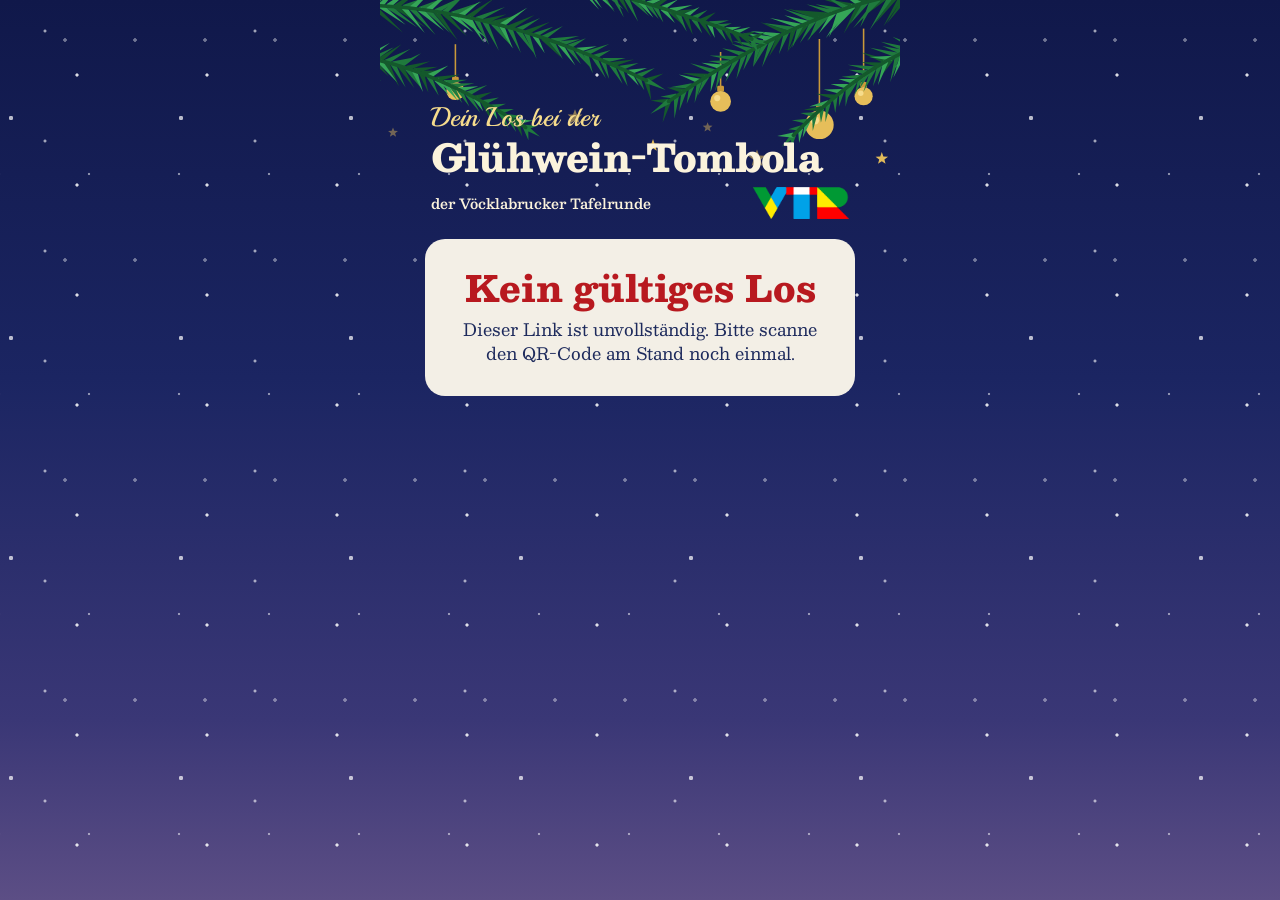
==== commit 412e2e60: "Gegencheck: Los am Stand-Handy scannen und als ausgegeben vermerken - Eigener Reiter „Prüfen“ in der" ====
--- a/los.html
+++ b/los.html
@@ -15,6 +15,8 @@
 <body class="los">
 
 <img class="zweige" src="motive/himmel.svg" alt="">
+
+<a class="stand-balken" id="standBalken" hidden><b>Stand-Handy:</b> Los prüfen und ausgeben <span aria-hidden="true">›</span></a>
 
 <header class="los-kopf">
   <p class="schwung">Dein Los bei der</p>
--- a/stil.css
+++ b/stil.css
@@ -182,6 +182,10 @@
 .ergebnis-zeile { margin-top: 8px; padding: 12px 16px; border: 1.5px solid var(--f-linie); border-left: 10px solid var(--f-matt); border-radius: 14px; background: var(--f-papier); font-weight: 700; }
 .ergebnis-zeile.gut { border-left-color: var(--f-tanne); }
 .ergebnis-zeile.schlecht { border-left-color: var(--f-rot); }
+#pruefen .ergebnis-zeile { font-size: 1.12em; margin-bottom: 12px; }
+#pruefen #pruefAus { flex: 1; margin-bottom: 14px; }
+#pruefen .ergebnis-zeile.schlecht { background: #FBE9E7; }
+#pruefen .ergebnis-zeile.gut { background: #E8F3EA; }
 
 .tabelle { width: 100%; max-width: 640px; border-collapse: collapse; }
 .tabelle th, .tabelle td { text-align: left; padding: 6px 10px 6px 0; }
@@ -225,8 +229,7 @@
 .verdeckt.offen .block { color: var(--f-rot); }
 .verdeckt.offen.gewinn { box-shadow: none; color: var(--f-creme-hell); background: linear-gradient(180deg, #131B50, #2B3076); }
 .verdeckt.offen.gewinn .block { color: var(--f-gold-hell); }
-.verdeckt.offen[data-art="gluehwein"] { background: linear-gradient(180deg, #C4222A, var(--f-rot-tief)); }
-.verdeckt.offen[data-art="bier"] { background: linear-gradient(180deg, #22843F, var(--f-tanne-tief)); }
+.verdeckt.offen[data-art="getraenk"] { background: linear-gradient(100deg, #C4222A, var(--f-rot-tief) 48%, var(--f-tanne-tief) 52%, #22843F); }
 .seller-seite .zeile { margin: 0; }
 .seller-seite .zeile .knopf.rot { flex: 1; }
 
@@ -298,7 +301,7 @@
 .rubbelfeld canvas { position: absolute; inset: 0; z-index: 2; width: 100%; height: 100%; touch-action: none; cursor: grab; transition: opacity 0.45s, transform 0.45s; }
 .rubbelfeld canvas.weg { opacity: 0; transform: scale(1.18); pointer-events: none; }
 
-/* Das Ergebnis unter der Rubbelschicht. data-art: imTopf · gewonnen · gluehwein · bier · niete · nichtGezogen */
+/* Das Ergebnis unter der Rubbelschicht. data-art: getraenk · imTopf · gewonnen · nichtGezogen */
 .ergebnis {
   position: absolute; inset: 0; display: flex; flex-direction: column; align-items: center; justify-content: center; gap: 10px;
   padding: 16px; text-align: center;
@@ -312,14 +315,21 @@
 .ergebnis .gross.lang { font-size: clamp(19px, 6.2vw, 27px); }
 .ergebnis .klein { font-weight: 600; font-size: 0.95em; }
 
-.ergebnis[data-art="gluehwein"] { background: linear-gradient(180deg, #C4222A, var(--f-rot-tief)); }
-.ergebnis[data-art="gluehwein"] .motiv { width: 44%; height: 44%; }
-
-.ergebnis[data-art="bier"] { flex-direction: row; gap: 14px; padding: 16px 18px; text-align: left; background: linear-gradient(180deg, #22843F, var(--f-tanne-tief)); }
-.ergebnis[data-art="bier"] .motiv { flex: none; width: 34%; height: 90%; padding: 12px 8px 8px; border-radius: 999px 999px 16px 16px; background: #F8F3E7; }
-.ergebnis[data-art="bier"] .motiv img { display: block; width: 100%; height: 100%; object-fit: contain; mix-blend-mode: multiply; }
-.ergebnis[data-art="bier"] .worte { align-items: flex-start; min-width: 0; }
-.ergebnis[data-art="bier"] .gross { font-size: clamp(22px, 7.4vw, 32px); }
+/* Getränke-Los: ein Bild mit beiden Getränken – links das Häferl Glühwein auf Rot, rechts die Flasche Schnaitl auf Grün. */
+.ergebnis[data-art="getraenk"] { gap: 0; padding: 0; justify-content: flex-start; background: #131B50; }
+.ergebnis[data-art="getraenk"] .motiv { position: relative; flex: 1 1 0; min-height: 0; width: 100%; height: auto; display: flex; }
+.ergebnis[data-art="getraenk"] .halb { flex: 1 1 0; min-width: 0; display: flex; align-items: center; justify-content: center; }
+.ergebnis[data-art="getraenk"] .tasse { padding: 12px 18px 12px 12px; background: linear-gradient(180deg, #C4222A, var(--f-rot-tief)); }
+.ergebnis[data-art="getraenk"] .flasche { padding: 10px 10px 10px 16px; background: linear-gradient(180deg, #22843F, var(--f-tanne-tief)); }
+.ergebnis[data-art="getraenk"] .pille { display: block; height: 100%; aspect-ratio: 1 / 2.6; padding: 10px 7px 7px; border-radius: 999px 999px 14px 14px; background: #F8F3E7; transform-origin: 50% 85%; }
+.ergebnis[data-art="getraenk"] .pille img { display: block; width: 100%; height: 100%; object-fit: contain; mix-blend-mode: multiply; }
+.ergebnis[data-art="getraenk"] .oder {
+  position: absolute; left: 50%; top: 50%; z-index: 1; transform: translate(-50%, -50%);
+  display: grid; place-items: center; width: 46px; height: 46px; border-radius: 50%;
+  background: var(--f-gold-hell); color: var(--f-nacht); font-weight: 800; font-size: 13px; box-shadow: 0 2px 8px rgba(0, 0, 0, 0.3);
+}
+.ergebnis[data-art="getraenk"] .worte { position: relative; z-index: 1; width: 100%; gap: 3px; padding: 10px 12px 13px; background: linear-gradient(180deg, #131B50, #2B3076); }
+.ergebnis[data-art="getraenk"] .gross { font-size: clamp(26px, 8.6vw, 38px); }
 
 .ergebnis[data-stufe="still"] { background: #E6E0D1; color: var(--f-nacht); box-shadow: inset 0 0 0 3px rgba(29, 42, 92, 0.14); border-radius: 16px; }
 .ergebnis[data-stufe="still"] .motiv { width: 62%; height: 36%; }
@@ -327,6 +337,11 @@
 
 .antippen { display: block; margin: -4px auto 12px; min-height: 44px; padding: 0 14px; border: 0; background: none; text-decoration: underline; text-underline-offset: 3px; color: rgba(29, 42, 92, 0.75); cursor: pointer; }
 .details { padding: 0 22px 20px; display: flex; flex-direction: column; gap: 10px; }
+/* Los im Preistopf: was es zu gewinnen gibt */
+.details .im-topf { border-left: 6px solid var(--f-gold); border-radius: 10px; padding: 10px 14px; background: #FBF8F0; font-size: 0.95em; }
+.details .im-topf p { font-weight: 700; }
+.details .preise { margin: 4px 0 0; padding-left: 1.2em; }
+.details .preise li + li { margin-top: 2px; }
 .details .merken { border-left: 6px solid var(--f-gold); border-radius: 10px; padding: 10px 14px; background: #FBF8F0; font-size: 0.95em; }
 .details a:not(.knopf) { color: var(--f-rot); font-weight: 700; overflow-wrap: anywhere; }
 .klein-text { font-size: 0.86em; color: var(--f-matt); }
@@ -336,6 +351,18 @@
 .kontakt .knoepfe { display: flex; flex-wrap: wrap; gap: 8px; margin-top: 2px; }
 .kontakt .knopf { flex: 1 1 auto; min-height: 48px; text-decoration: none; font-size: 0.94em; }
 .kontakt small { font-size: 0.84em; line-height: 1.35; color: var(--f-matt); }
+/* QR-Code am offenen Los: Der Stand scannt ihn, bevor er ein Getränk oder einen Preis ausgibt. */
+.kontakt.vorzeigen { align-items: center; text-align: center; gap: 10px; }
+.kontakt.vorzeigen .qr { width: 176px; padding: 8px; border-radius: 12px; }
+.kontakt.vorzeigen > div:last-child { display: flex; flex-direction: column; gap: 4px; }
+/* Nur auf Geräten des Stands: führt vom gescannten Los zur Prüfung in der Stand-App. */
+.stand-balken {
+  position: sticky; top: 0; z-index: 20; align-self: stretch; display: block;
+  margin: 0 calc(-1 * max(14px, env(safe-area-inset-right))) 0 calc(-1 * max(14px, env(safe-area-inset-left)));
+  padding: 14px 18px; background: var(--f-gold-hell); color: var(--f-nacht);
+  font-size: 1.05em; text-align: center; text-decoration: none; box-shadow: 0 2px 10px rgba(0, 0, 0, 0.35);
+}
+.stand-balken[hidden] { display: none; }
 
 .fuss { border-top: 3px dashed rgba(29, 42, 92, 0.3); padding: 12px 22px 14px; display: flex; justify-content: space-between; gap: 12px; font-size: 0.9em; }
 .fuss b { letter-spacing: 0.14em; }
@@ -349,7 +376,7 @@
 /* ---------------------------------------------- Auftritt nach dem Rubbeln */
 /* .offen     = Ergebnis ist aufgedeckt (auch beim späteren Wiederöffnen): ruhige Dauerbewegung.
    .auftritt  = gerade eben aufgerubbelt: einmaliger Auftritt. Ausgelöst in los.js.
-   data-stufe = still (Niete) · klein (Glühwein) · gross (im Lostopf) · haupt (gezogen). */
+   data-stufe = still (nicht gezogen) · klein (Getränk) · gross (im Preistopf) · haupt (gezogen). */
 
 .ergebnis > * { position: relative; z-index: 1; }
 .ergebnis .gross, .ergebnis .motiv { will-change: transform; }
@@ -392,14 +419,14 @@
 .ergebnis.offen[data-stufe="haupt"]:not(.auftritt) .gross { animation: pulsieren 1.6s ease-in-out infinite; }
 .karte.wumms { animation: beben 0.55s 0.2s; }
 
-/* Glühwein und Schnaitl: Häferl oder Flasche prosten zu; Dampf steigt, Bläschen perlen */
+/* Getränk: Häferl und Flasche prosten einander zu; Dampf steigt, Bläschen perlen */
 .dampf { transform-box: fill-box; transform-origin: 50% 100%; }
 .dampf:nth-child(2) { animation-delay: -0.9s; }
 .dampf:nth-child(3) { animation-delay: -1.8s; }
 .ergebnis.offen .dampf { animation-name: dampfen; animation-duration: 2.7s; animation-timing-function: ease-in-out; animation-iteration-count: infinite; }
 .ergebnis[data-stufe="klein"] .motiv { transform-origin: 50% 85%; }
 .ergebnis .blasen { position: absolute; inset: 0; z-index: 0; display: none; }
-.ergebnis.offen[data-art="bier"] .blasen { display: block; }
+.ergebnis.offen[data-art="getraenk"] .blasen { display: block; }
 .blasen i { position: absolute; bottom: -14px; width: 10px; height: 10px; border: 2px solid rgba(255, 255, 255, 0.5); border-radius: 50%; opacity: 0; animation: perlen 3.4s ease-in infinite; }
 .blasen i:nth-child(1) { left: 50%; animation-delay: 0s; }
 .blasen i:nth-child(2) { left: 62%; animation-delay: -1.2s; width: 7px; height: 7px; }
@@ -407,7 +434,9 @@
 .blasen i:nth-child(4) { left: 86%; animation-delay: -0.6s; width: 6px; height: 6px; }
 .blasen i:nth-child(5) { left: 93%; animation-delay: -1.8s; }
 .blasen i:nth-child(6) { left: 56%; animation-delay: -2.9s; width: 6px; height: 6px; }
-.ergebnis.auftritt[data-stufe="klein"] .motiv { animation: prosten 1.3s ease-in-out; }
+.ergebnis[data-art="getraenk"] .tasse .bild { transform-origin: 50% 85%; }
+.ergebnis.auftritt[data-art="getraenk"] .tasse .bild { animation: prosten 1.3s ease-in-out; }
+.ergebnis.auftritt[data-art="getraenk"] .pille { animation: prosten 1.3s ease-in-out reverse; }
 .ergebnis.auftritt[data-stufe="klein"] .gross { animation: stempeln-leicht 0.6s ease-out 0.2s; }
 
 /* Niete: der Zweig wiegt sich, das Wort setzt sich mit einem kleinen Ruck */
@@ -545,3 +574,12 @@
   .frage .zeile > .knopf { flex: 1 1 0; }
   .seller-seite .zeile > .knopf { flex: 1 1 0; }
 }
+
+/* Admin-Bereich der gemeinsamen Liste */
+.frage.admin { width: min(92vw, 620px); }
+.frage.admin .block { font-size: clamp(22px, 3.6vw, 30px); color: var(--f-rot); margin-bottom: 8px; }
+.frage.admin .klein-text { font-size: 0.9em; margin-bottom: 14px; }
+.frage.admin .liste { margin-bottom: 18px; }
+.frage.admin .liste li { display: flex; flex-wrap: wrap; align-items: center; gap: 4px 14px; }
+.frage.admin .liste .geraet { flex: 1 1 100%; font-weight: 700; }
+.frage.admin .liste .knopf { margin-left: auto; }
